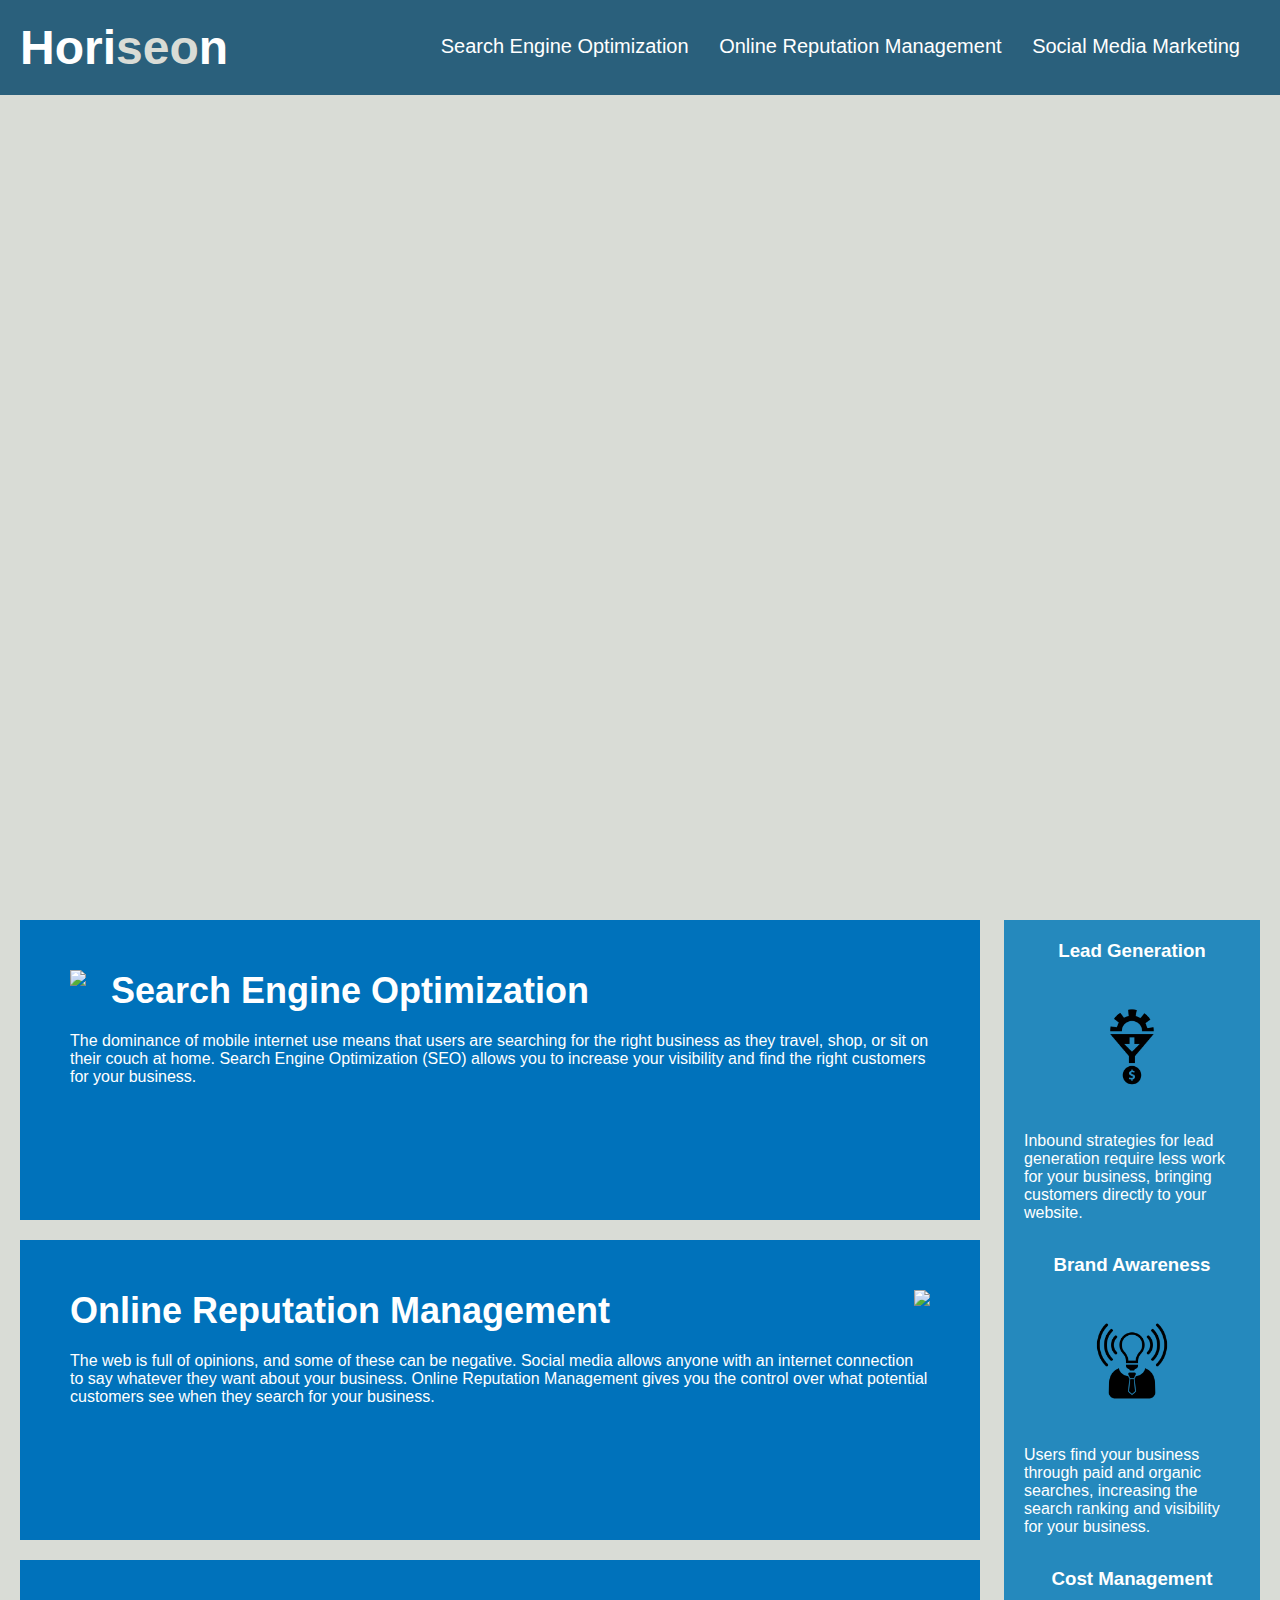
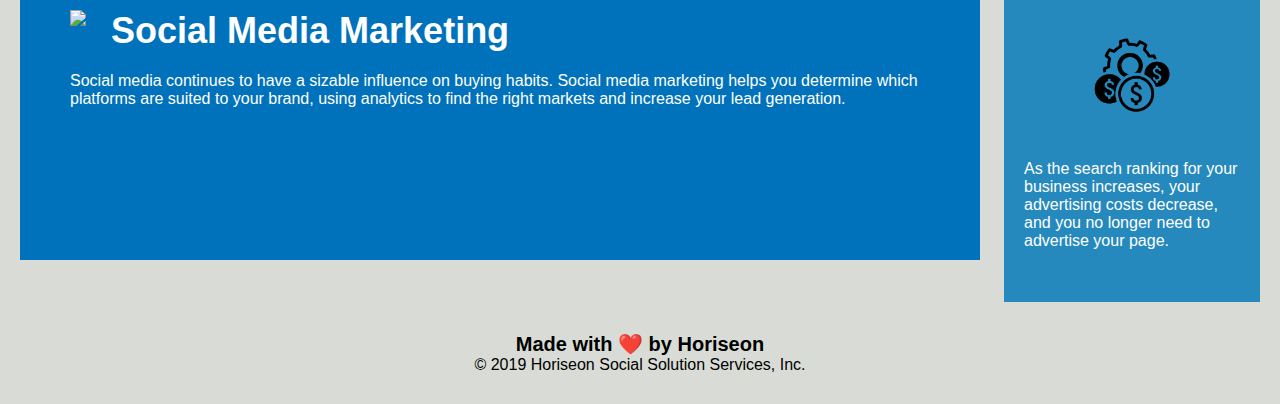
==== index.html @ 19f6c79f "Initial Commit" ====
<!DOCTYPE html>
<html lang="en-us">

<head>
    <meta charset="UTF-8" />
    <link rel="stylesheet" href="./assets/css/style.css">
    <title>website</title>
</head>

<body>
    <div class="header">
        <h1>Hori<span class="seo">seo</span>n</h1>
        <div>
            <ul>
                <li>
                    <a href="#search-engine-optimization">Search Engine Optimization</a>
                </li>
                <li>
                    <a href="#online-reputation-management">Online Reputation Management</a>
                </li>
                <li>
                    <a href="#social-media-marketing">Social Media Marketing</a>
                </li>
            </ul>
        </div>
    </div>
    <div class="hero"></div>
    <div class="content">
        <div class="search-engine-optimization">
            <img src="./assets/images/search-engine-optimization.jpg" class="float-left" />
            <h2>Search Engine Optimization</h2>
            <p>
                The dominance of mobile internet use means that users are searching for the right business as they travel, shop, or sit on their couch at home. Search Engine Optimization (SEO) allows you to increase your visibility and find the right customers for your business.
            </p>
        </div>
        <div id="online-reputation-management" class="online-reputation-management">
            <img src="./assets/images/online-reputation-management.jpg" class="float-right" />
            <h2>Online Reputation Management</h2>
            <p>
                The web is full of opinions, and some of these can be negative. Social media allows anyone with an internet connection to say whatever they want about your business. Online Reputation Management gives you the control over what potential customers see when they search for your business.
            </p>
        </div>
        <div id="social-media-marketing" class="social-media-marketing">
            <img src="./assets/images/social-media-marketing.jpg" class="float-left" />
            <h2>Social Media Marketing</h2>
            <p>
                Social media continues to have a sizable influence on buying habits. Social media marketing helps you determine which platforms are suited to your brand, using analytics to find the right markets and increase your lead generation.
            </p>
        </div>
    </div>
    <div class="benefits">
        <div class="benefit-lead">
            <h3>Lead Generation</h3>
            <img src="./assets/images/lead-generation.png" />
            <p>
                Inbound strategies for lead generation require less work for your business, bringing customers directly to your website.
            </p>
        </div>
        <div class="benefit-brand">
            <h3>Brand Awareness</h3>
            <img src="./assets/images/brand-awareness.png" />
            <p>
                Users find your business through paid and organic searches, increasing the search ranking and visibility for your business.
            </p>
        </div>
        <div class="benefit-cost">
            <h3>Cost Management</h3>
            <img src="./assets/images/cost-management.png"></img>
            <p>
                As the search ranking for your business increases, your advertising costs decrease, and you no longer need to advertise your page.
            </p>
        </div>
    </div>
    <div class="footer">
        <h2>Made with ❤️️ by Horiseon</h2>
        <p>
            &copy; 2019 Horiseon Social Solution Services, Inc.
        </p>
    </div>
</body>

</html>
---- assets/css/style.css ----
* {
    box-sizing: border-box;
    padding: 0;
    margin: 0;
}

body {
    background-color: #d9dcd6;
}

.header {
    padding: 20px;
    font-family: 'Trebuchet MS', 'Lucida Sans Unicode', 'Lucida Grande', 'Lucida Sans', Arial, sans-serif;
    background-color: #2a607c;
    color: #ffffff;
}

.header h1 {
    display: inline-block;
    font-size: 48px;
}

.header h1 .seo {
    color: #d9dcd6;
}

.header div {
    padding-top: 15px;
    margin-right: 20px;
    float: right;
    font-family: 'Gill Sans', 'Gill Sans MT', Calibri, 'Trebuchet MS', sans-serif;
    font-size: 20px;
}

.header div ul {
    list-style-type: none;
}

.header div ul li {
    display: inline-block;
    margin-left: 25px;
}

a {
    color: #ffffff;
    text-decoration: none;
}

p {
    font-size: 16px;
}

.hero {
    height: 800px;
    width: 100%;
    margin-bottom: 25px;
    background-image: url("../images/digital-marketing-meeting.jpg");
    background-size: cover;
    background-position: center;
}

.float-left {
    float: left;
    margin-right: 25px;
}

.float-right {
    float: right;
    margin-left: 25px;
}

.content {
    width: 75%;
    display: inline-block;
    margin-left: 20px;
}

.benefits {
    margin-right: 20px;
    padding: 20px;
    clear: both;
    float: right;
    width: 20%;
    height: 100%;
    font-family: 'Gill Sans', 'Gill Sans MT', Calibri, 'Trebuchet MS', sans-serif;
    background-color: #2589bd;
}

.benefit-lead {
    margin-bottom: 32px;
    color: #ffffff;
}

.benefit-brand {
    margin-bottom: 32px;
    color: #ffffff;
}

.benefit-cost {
    margin-bottom: 32px;
    color: #ffffff;
}

.benefit-lead h3 {
    margin-bottom: 10px;
    text-align: center;
}

.benefit-brand h3 {
    margin-bottom: 10px;
    text-align: center;
}

.benefit-cost h3 {
    margin-bottom: 10px;
    text-align: center;
}

.benefit-lead img {
    display: block;
    margin: 10px auto;
    max-width: 150px;
}

.benefit-brand img {
    display: block;
    margin: 10px auto;
    max-width: 150px;
}

.benefit-cost img {
    display: block;
    margin: 10px auto;
    max-width: 150px;
}

.search-engine-optimization {
    margin-bottom: 20px;
    padding: 50px;
    height: 300px;
    font-family: 'Gill Sans', 'Gill Sans MT', Calibri, 'Trebuchet MS', sans-serif;
    background-color: #0072bb;
    color: #ffffff;
}

.online-reputation-management {
    margin-bottom: 20px;
    padding: 50px;
    height: 300px;
    font-family: 'Gill Sans', 'Gill Sans MT', Calibri, 'Trebuchet MS', sans-serif;
    background-color: #0072bb;
    color: #ffffff;
}

.social-media-marketing {
    margin-bottom: 20px;
    padding: 50px;
    height: 300px;
    font-family: 'Gill Sans', 'Gill Sans MT', Calibri, 'Trebuchet MS', sans-serif;
    background-color: #0072bb;
    color: #ffffff;
}

.search-engine-optimization img {
    max-height: 200px;
}

.online-reputation-management img {
    max-height: 200px;
}

.social-media-marketing img {
    max-height: 200px;
}

.search-engine-optimization h2 {
    margin-bottom: 20px;
    font-size: 36px;
}

.online-reputation-management h2 {
    margin-bottom: 20px;
    font-size: 36px;
}

.social-media-marketing h2 {
    margin-bottom: 20px;
    font-size: 36px;
}

.footer {
    padding: 30px;
    clear: both;
    font-family: 'Trebuchet MS', 'Lucida Sans Unicode', 'Lucida Grande', 'Lucida Sans', Arial, sans-serif;
    text-align: center;
}

.footer h2 {
    font-size: 20px;
}
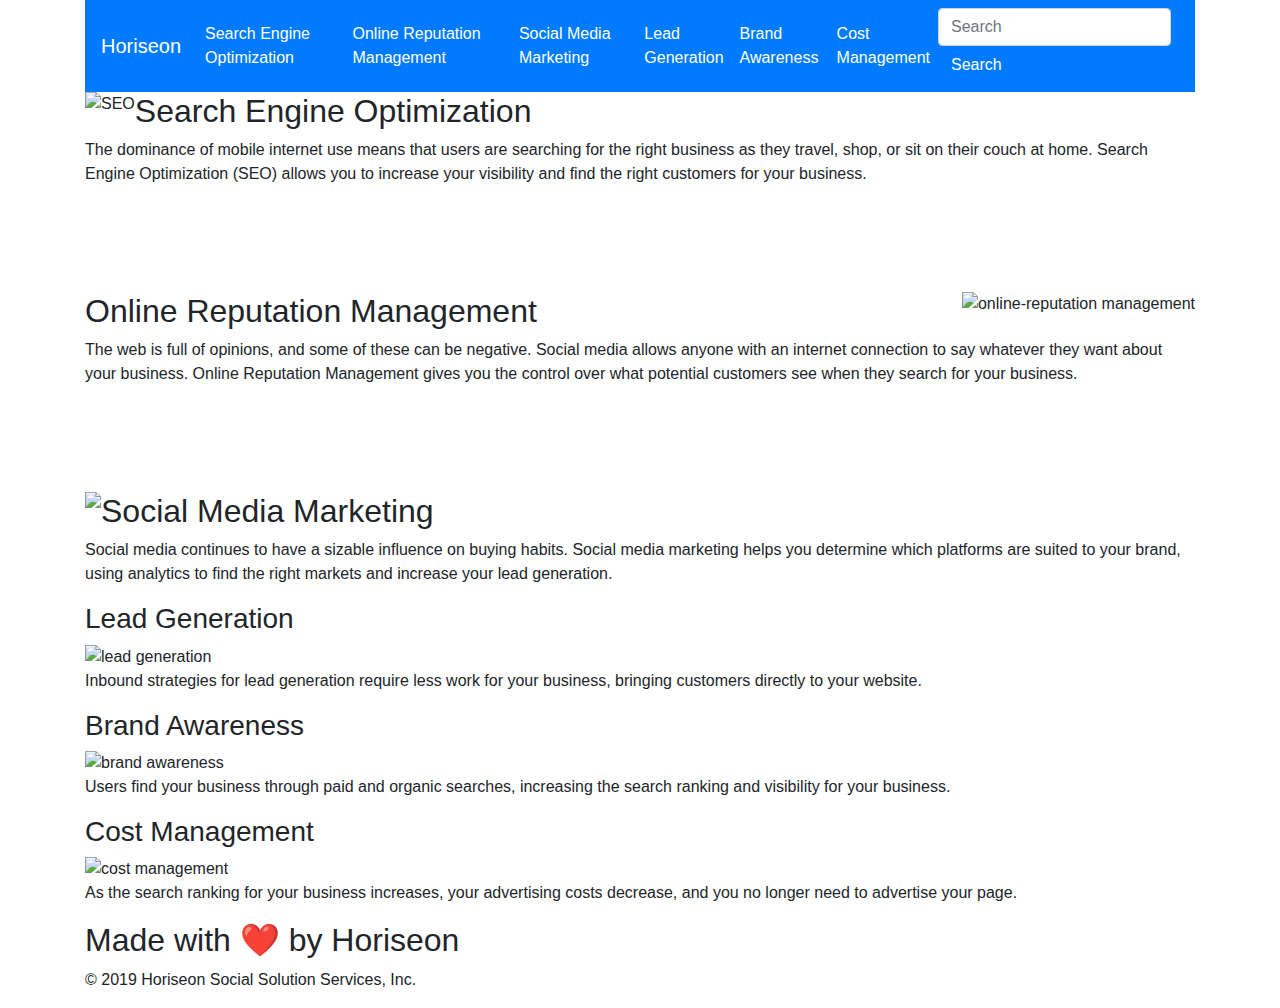
==== commit c39939e9: "HW 1" ====
--- a/index.html
+++ b/index.html
@@ -2,81 +2,156 @@
 <html lang="en-us">
 
 <head>
+    
     <meta charset="UTF-8" />
-    <link rel="stylesheet" href="./assets/css/style.css">
-    <title>website</title>
+    <link rel="stylesheet" href="https://stackpath.bootstrapcdn.com/bootstrap/4.4.1/css/bootstrap.min.css" 
+    integrity="sha384-Vkoo8x4CGsO3+Hhxv8T/Q5PaXtkKtu6ug5TOeNV6gBiFeWPGFN9MuhOf23Q9Ifjh"
+    crossorigin="anonymous"/> 
+    <link rel="stylesheet" type="text/css" href="style.css">
+    <title>Horiseon: An Online Presence Consultant</title>
+
 </head>
 
 <body>
-    <div class="header">
-        <h1>Hori<span class="seo">seo</span>n</h1>
-        <div>
-            <ul>
-                <li>
-                    <a href="#search-engine-optimization">Search Engine Optimization</a>
+
+    <section class="container">
+        <header>
+
+            <nav class="navbar navbar-expand-lg navbar-dark bg-primary">
+            <a class="navbar-brand" href="#">Horiseon</a>
+            <button class="navbar-toggler" type="button" data-toggle="collapse" data-target="#navbarTogglerDemo02" aria-controls="navbarTogglerDemo02" aria-expanded="false" aria-label="Toggle navigation">
+            <span class="navbar-toggler-icon"></span>
+            </button>
+          
+            <section class="collapse navbar-collapse" id="navbarTogglerDemo02">
+              <ul class="navbar-nav mr-auto mt-2 mt-lg-0">
+                <li class="nav-item active">
+                  <a class="nav-link" href=#search-engine-optimization>Search Engine Optimization<span class="sr-only">(current)</span></a>
                 </li>
-                <li>
-                    <a href="#online-reputation-management">Online Reputation Management</a>
+                <li class="nav-item active">
+                  <a class="nav-link" href="#online-reputation-management">Online Reputation Management</a>
                 </li>
-                <li>
-                    <a href="#social-media-marketing">Social Media Marketing</a>
+                <li class="nav-item active">
+                  <a class="nav-link" href="#social-media-marketing">Social Media Marketing</a>
                 </li>
-            </ul>
-        </div>
-    </div>
-    <div class="hero"></div>
-    <div class="content">
-        <div class="search-engine-optimization">
-            <img src="./assets/images/search-engine-optimization.jpg" class="float-left" />
-            <h2>Search Engine Optimization</h2>
-            <p>
-                The dominance of mobile internet use means that users are searching for the right business as they travel, shop, or sit on their couch at home. Search Engine Optimization (SEO) allows you to increase your visibility and find the right customers for your business.
-            </p>
-        </div>
-        <div id="online-reputation-management" class="online-reputation-management">
-            <img src="./assets/images/online-reputation-management.jpg" class="float-right" />
-            <h2>Online Reputation Management</h2>
-            <p>
-                The web is full of opinions, and some of these can be negative. Social media allows anyone with an internet connection to say whatever they want about your business. Online Reputation Management gives you the control over what potential customers see when they search for your business.
-            </p>
-        </div>
-        <div id="social-media-marketing" class="social-media-marketing">
-            <img src="./assets/images/social-media-marketing.jpg" class="float-left" />
-            <h2>Social Media Marketing</h2>
-            <p>
-                Social media continues to have a sizable influence on buying habits. Social media marketing helps you determine which platforms are suited to your brand, using analytics to find the right markets and increase your lead generation.
-            </p>
-        </div>
-    </div>
-    <div class="benefits">
-        <div class="benefit-lead">
-            <h3>Lead Generation</h3>
-            <img src="./assets/images/lead-generation.png" />
-            <p>
-                Inbound strategies for lead generation require less work for your business, bringing customers directly to your website.
-            </p>
-        </div>
-        <div class="benefit-brand">
-            <h3>Brand Awareness</h3>
-            <img src="./assets/images/brand-awareness.png" />
-            <p>
-                Users find your business through paid and organic searches, increasing the search ranking and visibility for your business.
-            </p>
-        </div>
-        <div class="benefit-cost">
-            <h3>Cost Management</h3>
-            <img src="./assets/images/cost-management.png"></img>
-            <p>
-                As the search ranking for your business increases, your advertising costs decrease, and you no longer need to advertise your page.
-            </p>
-        </div>
-    </div>
-    <div class="footer">
+                <li class="nav-item active">
+                   <a class="nav-link " href="#lead-generation">Lead Generation</a>
+                </li>
+                <li class="nav-item active">
+                    <a class="nav-link " href="#brand-awareness">Brand Awareness</a>
+                </li>
+                <li class="nav-item active">
+                    <a class="nav-link" href="#cost-management">Cost Management</a>
+                </li>
+              </ul>
+              <form class="form-inline my-2 my-lg-0">
+                <input class="form-control mr-sm-2" type="search" placeholder="Search">
+                <button class="btn btn-primary" type="submit">Search</button>
+              </form>
+        </section>
+             </nav>
+          <section class="hero"></section>
+          
+        </header> 
+        <section class=clearfix> 
+
+        <main>    
+        
+            <section class="content">
+            <section id="search-engine-optimization" class="search-engine-optimization content-box-height">
+                <div style="height: 200px">
+                    <img src="search-engine-optimization.jpg" alt="SEO" ; class="float-left" />
+                    <h2>Search Engine Optimization</h2>
+                    <article>
+                        <p>
+                            The dominance of mobile internet use 
+                            means that users are searching for the right business as they travel, shop, or sit on their couch at home. Search Engine Optimization (SEO) allows you to increase your visibility and find the right customers for your business.
+                        </p>
+                    </article>
+                </div>
+                
+            </section>
+            <section id="online-reputation-management" class="online-reputation-management content-box-height">
+                <div style="height: 200px">
+                    <img src="online-reputation-management.jpg" alt="online-reputation management" class="float-right" />
+                    <h2>Online Reputation Management</h2>
+                
+                    <article>
+                        <p>
+                            The web is full of opinions, and some of these can be negative. Social media allows anyone with an internet connection to say whatever they want about your business. Online Reputation Management gives you the control over what potential customers see when they search for your business.
+                        </p>
+                    </article>
+                </div>  
+            </section>
+            <section id="social-media-marketing" alt="social media marketing meeting" class="social-media-marketing content-box-height">
+                     <img src="social-media-marketing.jpg" class="float-left" />
+                     <h2>Social Media Marketing</h2>
+                     <article>
+                         <p>
+                            Social media continues to have a sizable influence on buying habits. Social media marketing helps you determine which platforms are suited to your brand, using analytics to find the right markets and increase your lead generation.
+                         </p>
+            </article>
+                    </section>
+                   
+        </section>
+    
+         
+         
+          
+    <section id="lead-generation" class="benefits">       
+    <aside>            
+        
+                
+                    <section class="benefit-lead">
+                        <h3>Lead Generation</h3>
+                        <img src="lead-generation.png" alt="lead generation" />
+                        <article>
+                         <p>
+                            Inbound strategies for lead generation require less work for your business, bringing customers directly to your website.
+                        </p>
+                    </article>                    
+                    </section>
+                    
+                    <section id="brand-awareness" class="benefit-brand">
+                        <h3>Brand Awareness</h3>
+                        <img src="brand-awareness.png" alt="brand awareness" />
+                        <article>
+                        <p>
+                            Users find your business through paid and organic searches, increasing the search ranking and visibility for your business.
+                        </p>
+                    </article>
+                    </section>
+
+                    <section id="cost-management" class="benefit-cost">
+                        <h3>Cost Management</h3>
+                        <img src="cost-management.png" alt="cost management"></img>
+                        <article></article>
+                        <p>
+                            As the search ranking for your business increases, your advertising costs decrease, and you no longer need to advertise your page.
+                        </p></aside>
+                    </section>
+
+            
+            </aside>
+            <section>
+            </main>
+        
+    
+
+    
+
+    <section class="footer">
+        <footer>
         <h2>Made with ❤️️ by Horiseon</h2>
         <p>
             &copy; 2019 Horiseon Social Solution Services, Inc.
         </p>
-    </div>
+        </footer>
+    </section>
+    </section>
+</section>
 </body>
 
+
+
 </html>
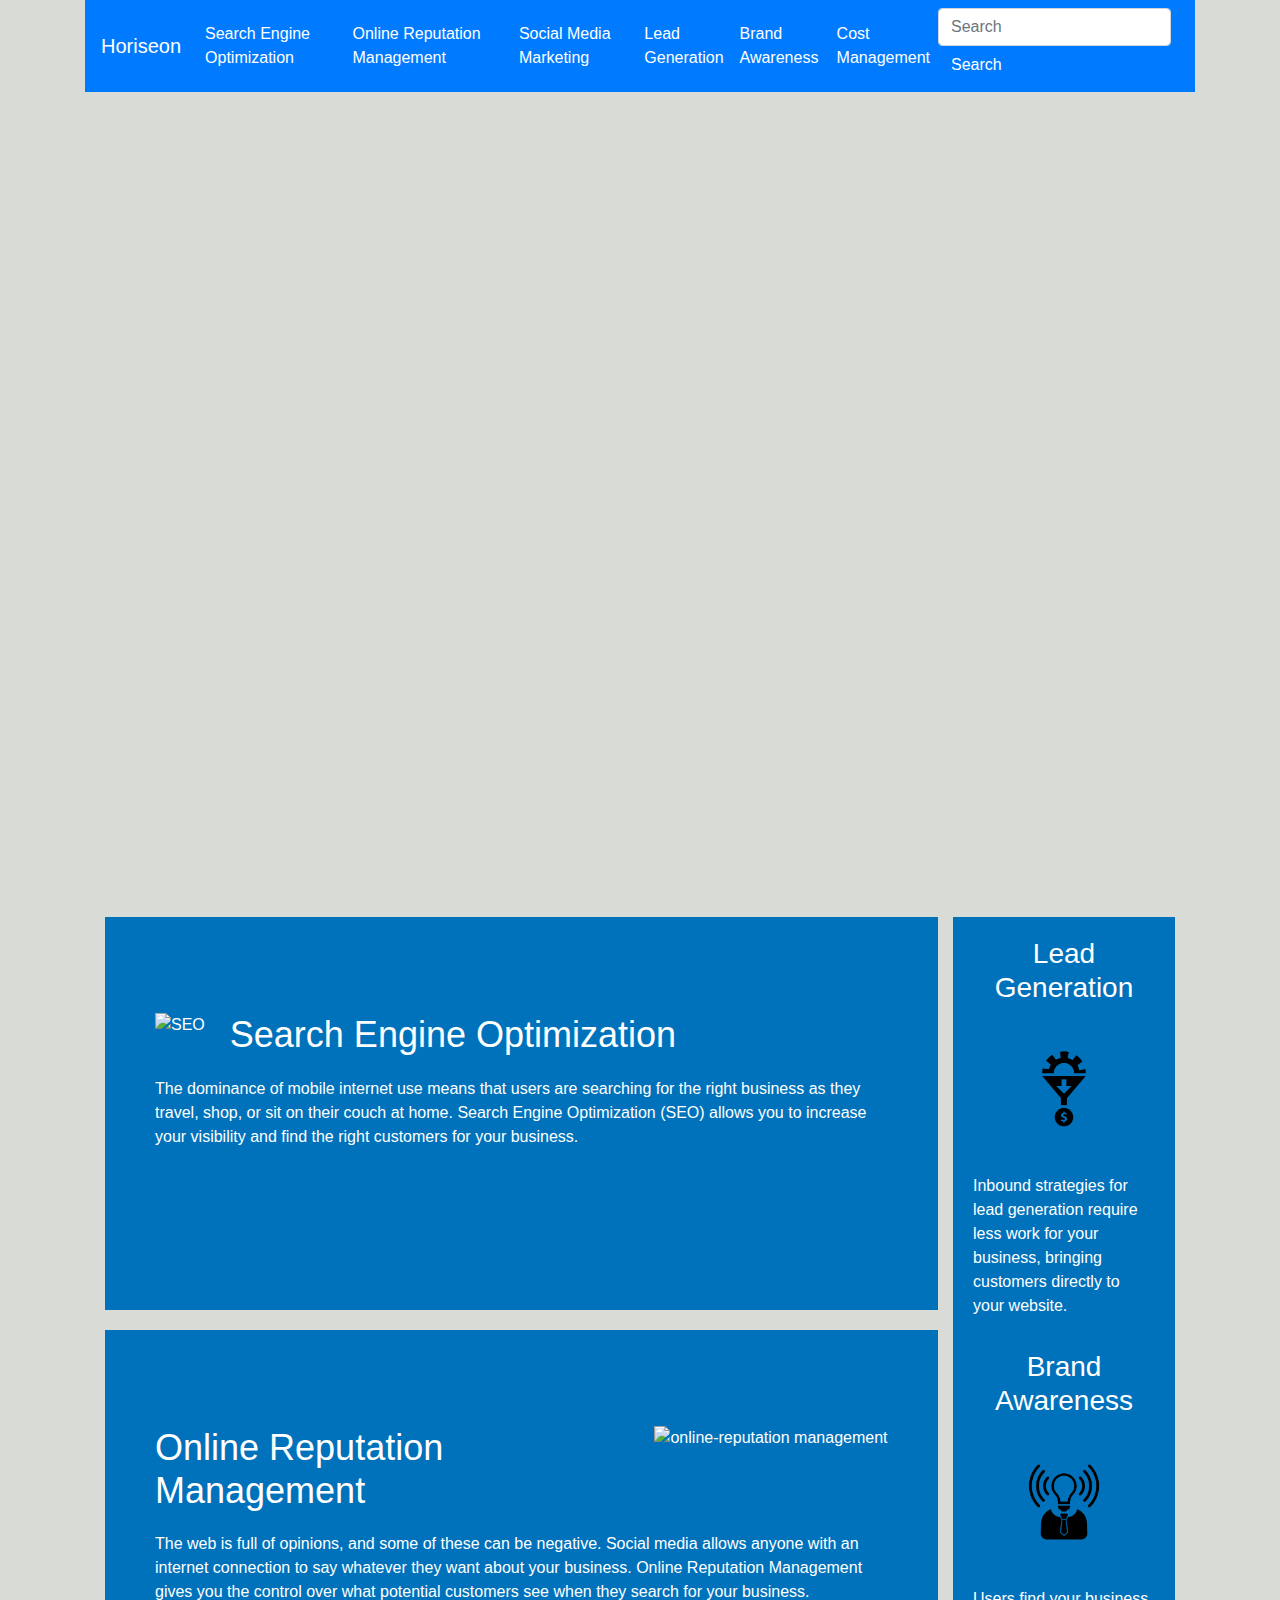
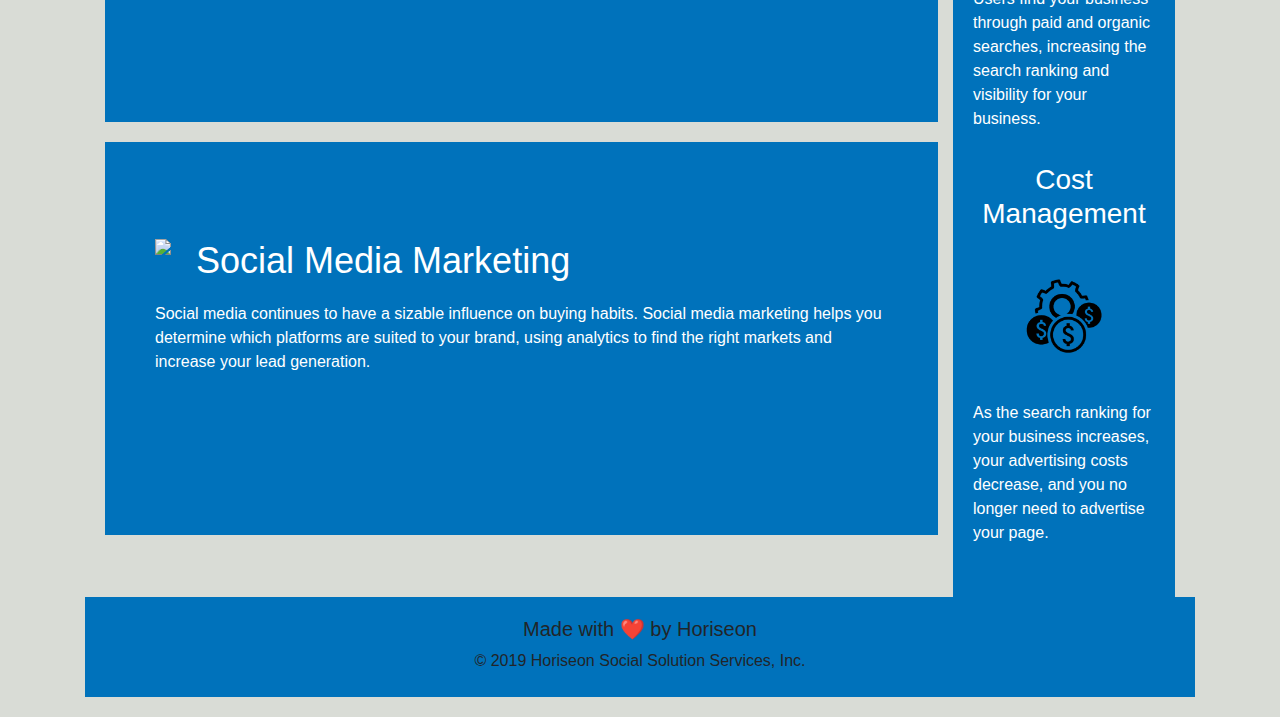
==== commit ea9f0095: "HW final fix" ====
--- a/index.html
+++ b/index.html
@@ -7,7 +7,7 @@
     <link rel="stylesheet" href="https://stackpath.bootstrapcdn.com/bootstrap/4.4.1/css/bootstrap.min.css" 
     integrity="sha384-Vkoo8x4CGsO3+Hhxv8T/Q5PaXtkKtu6ug5TOeNV6gBiFeWPGFN9MuhOf23Q9Ifjh"
     crossorigin="anonymous"/> 
-    <link rel="stylesheet" type="text/css" href="style.css">
+    <link rel="stylesheet" type="text/css" href="assets/style.css">
     <title>Horiseon: An Online Presence Consultant</title>
 
 </head>
@@ -60,7 +60,7 @@
             <section class="content">
             <section id="search-engine-optimization" class="search-engine-optimization content-box-height">
                 <div style="height: 200px">
-                    <img src="search-engine-optimization.jpg" alt="SEO" ; class="float-left" />
+                    <img src="assets/search-engine-optimization.jpg" alt="SEO" ; class="float-left" />
                     <h2>Search Engine Optimization</h2>
                     <article>
                         <p>
@@ -73,7 +73,7 @@
             </section>
             <section id="online-reputation-management" class="online-reputation-management content-box-height">
                 <div style="height: 200px">
-                    <img src="online-reputation-management.jpg" alt="online-reputation management" class="float-right" />
+                    <img src="assets/online-reputation-management.jpg" alt="online-reputation management" class="float-right" />
                     <h2>Online Reputation Management</h2>
                 
                     <article>
@@ -84,7 +84,7 @@
                 </div>  
             </section>
             <section id="social-media-marketing" alt="social media marketing meeting" class="social-media-marketing content-box-height">
-                     <img src="social-media-marketing.jpg" class="float-left" />
+                     <img src="assets/social-media-marketing.jpg" class="float-left" />
                      <h2>Social Media Marketing</h2>
                      <article>
                          <p>
@@ -104,7 +104,7 @@
                 
                     <section class="benefit-lead">
                         <h3>Lead Generation</h3>
-                        <img src="lead-generation.png" alt="lead generation" />
+                        <img src="assets/lead-generation.png" alt="lead generation" />
                         <article>
                          <p>
                             Inbound strategies for lead generation require less work for your business, bringing customers directly to your website.
@@ -114,7 +114,7 @@
                     
                     <section id="brand-awareness" class="benefit-brand">
                         <h3>Brand Awareness</h3>
-                        <img src="brand-awareness.png" alt="brand awareness" />
+                        <img src="assets/brand-awareness.png" alt="brand awareness" />
                         <article>
                         <p>
                             Users find your business through paid and organic searches, increasing the search ranking and visibility for your business.
@@ -124,7 +124,7 @@
 
                     <section id="cost-management" class="benefit-cost">
                         <h3>Cost Management</h3>
-                        <img src="cost-management.png" alt="cost management"></img>
+                        <img src="assets/cost-management.png" alt="cost management"></img>
                         <article></article>
                         <p>
                             As the search ranking for your business increases, your advertising costs decrease, and you no longer need to advertise your page.
--- a/assets/style.css
+++ b/assets/style.css
@@ -0,0 +1,185 @@
+*
+{
+    box-sizing: border-box;
+    padding: 0;
+    margin: 0;
+
+}
+
+body 
+{
+    background-color: #d9dcd6;
+}
+
+.header 
+{
+    padding: 20px;
+    font-family: 'Trebuchet MS', 'Lucida Sans Unicode', 'Lucida Grande', 'Lucida Sans', Arial, sans-serif;
+    background-color: #2a607c;
+    color: #ffffff;
+}
+
+.header h1
+ {
+    display: inline-block;
+    font-size: 48px;
+}
+
+.header h1 .seo {
+    color: #d9dcd6;
+}
+
+.header section 
+{
+    padding-top: 15px;
+    margin-right: 20px;
+    float: right;
+    font-family: 'Gill Sans', 'Gill Sans MT', Calibri, 'Trebuchet MS', sans-serif;
+    font-size: 20px;
+}
+
+.header section ul
+ {
+    list-style-type: none;
+}
+
+.nav
+ {
+    font: white;
+    display: block;
+}
+
+.header section ul li
+ {
+    display: inline-block;
+    margin-left: 25px;
+}
+
+
+p 
+{
+    font-size: 16px;
+}
+
+.hero 
+{
+    height: 800px;
+    width: 100%;
+    margin-bottom: 25px;
+    background-image: url("digital-marketing-meeting.jpg");
+    background-size: cover;
+    background-position: center;
+}
+
+.float-left
+{
+    float: left;
+    margin-right: 25px;
+}
+
+.float-right
+{
+    float: right;
+    margin-left: 25px;
+}
+
+.content 
+{
+    width: 75%;
+    display: inline-block;
+    margin-left: 20px;
+}
+
+.benefits 
+{
+    margin-right: 20px;
+    padding: 20px;
+    clear: both;
+    float: right;
+    width: 20%;
+    height: 100%;
+    font-family: 'Gill Sans', 'Gill Sans MT', Calibri, 'Trebuchet MS', sans-serif;
+    background-color: #0072bb;
+}
+
+.benefit-lead ,
+.benefit-brand , 
+.benefit-cost 
+{
+    margin-bottom: 32px;
+    color: #ffffff;
+}
+
+.benefit-lead h3, 
+.benefit-brand h3, 
+.benefit-cost h3 
+{
+    margin-bottom: 10px;
+    text-align: center;
+}
+
+.benefit-lead img,
+.benefit-brand img,
+.benefit-cost img 
+ {
+    display: block;
+    margin: 10px auto;
+    max-width: 150px;
+}
+
+
+.search-engine-optimization, 
+.online-reputation-management,
+.social-media-marketing
+{
+    margin-bottom: 20px;
+    padding: 50px;
+    height: 300px;
+    font-family: 'Gill Sans', 'Gill Sans MT', Calibri, 'Trebuchet MS', sans-serif;
+    background-color: #0072bb;
+    color: #ffffff;
+}
+
+.search-engine-optimization img,
+.online-reputation-management img,
+.social-media-marketing img
+{
+    max-height: 200px;
+}
+
+.search-engine-optimization h2,
+.online-reputation-management h2,
+.social-media-marketing h2
+ {
+    margin-bottom: 20px;
+    font-size: 36px;
+}
+
+.footer h2 {
+    font-size: 20px;
+}
+   
+footer 
+{
+    background-color: #0072bb;
+    font-family: 'Trebuchet MS', 'Lucida Sans Unicode', 'Lucida Grande', 'Lucida Sans', Arial, sans-serif;
+    text-align: center;
+    clear: both;
+    width: 3000;
+    height: 100px;
+    padding: 20px;
+    margin-bottom: 20px;
+  }
+
+  .content-box-height
+  {
+    height: 392.66px;
+    padding: 96.33px 50px;
+  }
+
+
+   
+
+      
+
+      
